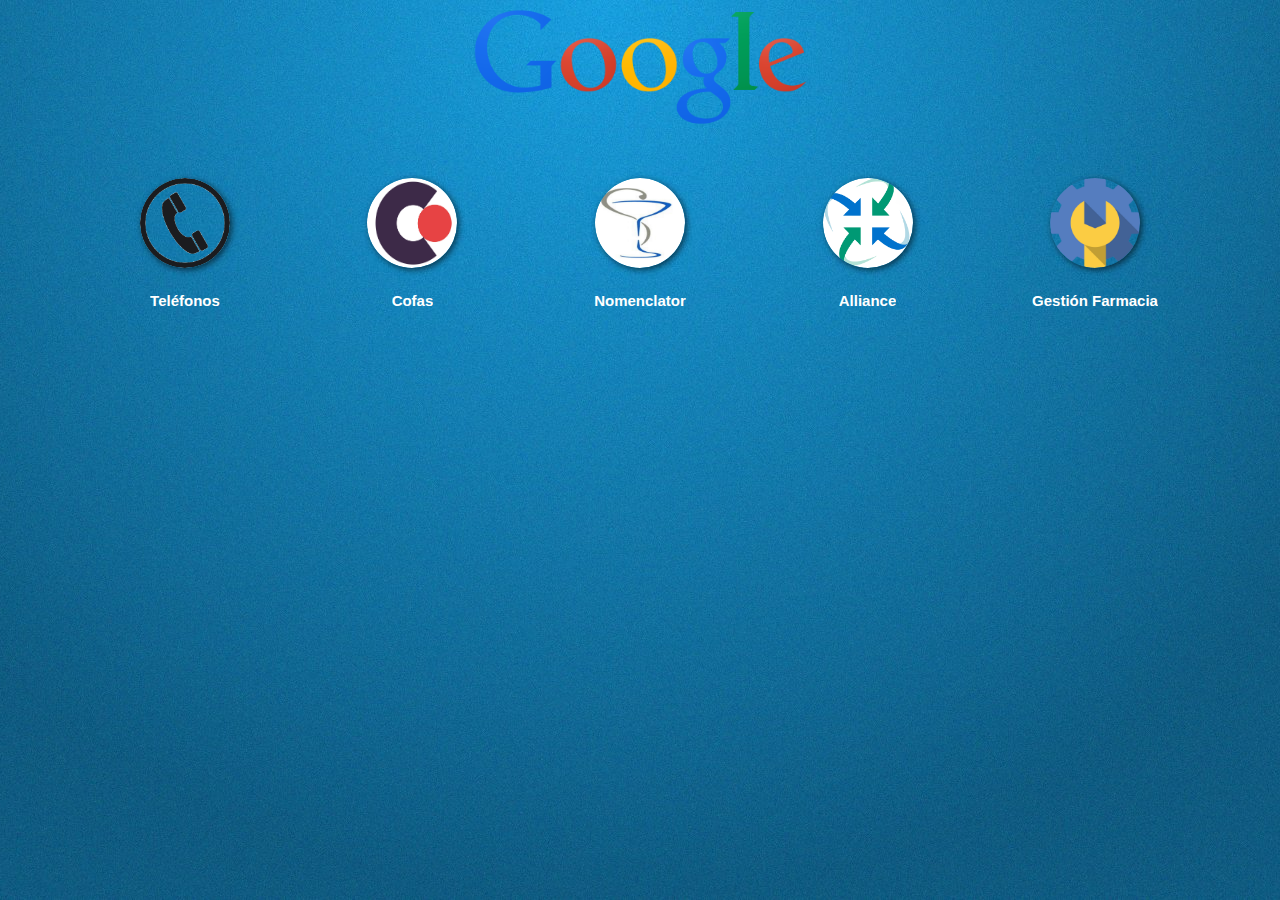
==== www/inicio/index.html @ 6f1032f0 "inicio" ====
<html><head>
	<meta http-equiv="PRAGMA" content="NO-CACHE">
	<meta http-equiv="EXPIRES" content="-1">
	<meta name="GOOGLEBOT" content="NOARCHIVE">
	<meta name="ROBOTS" content="INDEX,NOFOLLOW">
	<meta name="COPYRIGHT" content="Inicio - Farmacia La Magdalena">
	<meta http-equiv="CACHE-CONTROL" content="NO-CACHE">
	<meta name="AUTHOR" content="Javier Ramos">
	<meta http-equiv="Content-Type" content="text/html; charset=utf-8"/>
	<title>Inicio - Farmacia La Magdalena</title>
	<link href="colors.css" rel="stylesheet" type="text/css">
	<link type="image/vnd.microsoft.icon" rel="shortcut icon" href="logo.png">
</head>

<body>
<div align="center">
	<a href="http://www.google.es" target="_self">
	<div class="google_image"><img src="google.png" border="0" alt="Google" width="335"></div></a>
</div><br><br>
<div id="imagenes">
<table align="center" border="0" cellpadding="0" cellspacing="0" style="width: 90%;">
			<caption>
				&nbsp;</caption>
			<tbody>
				<tr>					
					<td class="celda01" style="white-space: nowrap; text-align: center; vertical-align: top; width: 16%;">
						<div class="category_image"><a href="TELEFONOS 2018.pdf" target="_blank"><img src="telefono2.png" border="0"></a></div></td>
					<td class="celda01" style="white-space: nowrap; text-align: center; vertical-align: top; width: 16%;">
						<div class="category_image"><a href="http://cofas.es" target="_blank"><img src="cofas.png" border="0"></a></div></td>
					<td class="celda01" style="white-space: nowrap; text-align: center; vertical-align: top; width: 16%;">
						<div class="category_image"><a href="http://10.240.64.4/GESCOF_E/cms/nomenclator/nomenclatorbuscar.asp?IdMenu=112" target="_blank"><img src="nomenclator.png" border="0"></a></div></td>
					<td class="celda01" style="white-space: nowrap; text-align: center; vertical-align: top; width: 16%;">
						<div class="category_image"><a href="https://farmacias.alliance-healthcare.es/index.do" target="_blank"><img src="alliance.png" border="0"></a></div></td>
					<td class="celda01" style="white-space: nowrap; text-align: center; vertical-align: top; width: 16%;">
						<div class="category_image"><a href="index2.html" target="_self"><img src="gestion.png" border="0"></a></div></td>
					
				</tr>
				<tr>	
					<td style="white-space: nowrap; text-align: center; vertical-align: top; width: 16%;">
						<div id="texto1">Teléfonos</div></td>
					<td style="white-space: nowrap; text-align: center; vertical-align: top; width: 16%;">
						<div id="texto1">Cofas</div></td>
					<td style="white-space: nowrap; text-align: center; vertical-align: top; width: 16%;">
						<div id="texto1">Nomenclator</div></td>
					<td style="white-space: nowrap; text-align: center; vertical-align: top; width: 16%;">
						<div id="texto1">Alliance</div></td>
					<td style="white-space: nowrap; text-align: center; vertical-align: top; width: 16%;">
						<div id="texto1">Gestión Farmacia</div></td>
					
				</tr>
			</tbody>
		</table>
</div>



<meta http-equiv="Pragma" content="no-cache">
<meta http-equiv="Expires" content="-1">	

</body></html>
---- www/inicio/colors.css ----
body
{
background-image:url("Blue-Wallpaper.jpg");
background-repeat:repeat;
background-position:center top;
}

#texto1 {
    font-family: "Coming Soon",Arial,Helvetica,sans-serif;
    font-size: 15px;
    line-height: 46px;
    color: #FFFFFF;
    display:inline-block;
		position:relative;
		margin-top:-40px;
		overflow:hidden;
		font-weight:bold;
}

#texto1b {
    font-family: "Coming Soon",Arial,Helvetica,sans-serif;
    font-size: 12px;
    line-height: 50px;
    color: #FFFFFF;
    display:inline-block;
		position:relative;
		margin-top:-50px;
		overflow:hidden;
		font-weight:normal;
}

#texto2 {
    font-family: "Open Sans",Arial,Helvetica,sans-serif;
    font-size: 22px;
    line-height: 36px;
    color: #FFFFFF;
    font-weight:normal;
}

#texto3 {
    font-family: "AaarghNormal",Verdana,Arial,Helvetica,sans-serif;
    font-size: 19.5px;
    line-height: 36px;
    color: #FFFFFF;
    font-weight:normal;
}


@font-face {
    font-family: "Coming Soon";
    font-style: normal;
    font-weight: 400;
    src: local("Coming Soon"), local("ComingSoon"), url("http://themes.googleusercontent.com/static/fonts/comingsoon/v4/myblyOycMnPMGjfPG-DzP4bN6UDyHWBl620a-IRfuBk.woff") format("woff");
}

@font-face {
    font-family: "Open Sans";
    font-style: normal;
    font-weight: 400;
    src: local("Open Sans"), local("OpenSans"), url("http://themes.googleusercontent.com/static/fonts/opensans/v8/cJZKeOuBrn4kERxqtaUH3T8E0i7KZn-EPnyo3HZu7kw.woff") format("woff");
}

@font-face {
    font-family: "AaarghNormal";
    font-style: normal;
    font-weight: 400;
    src: local("AaarghNormal"), local("AaarghNormal"), url("http://www.icetheme.com/templates/ice_v6/fonts/Aaargh-webfont.woff") format("woff");
}

.celda01 {
	height:120px;
}

.celda02 {
	height:50px;
}

.category_image {
			background-color:transparent;
			margin:1px 1px 50px ;
			text-align:center;
			}

			.category_image a {
				display:inline-block;
				position:relative;
				margin-top:-3px;
				overflow:hidden;
				border-radius:120px 120px;
				box-shadow: 2px 2px 6px rgba(0,0,0,0.6);
				-webkit-transition:all .2s ease-out;
				-moz-transition:all .2s ease-out;
				-o-transition:all .2s ease-out; 
				transition:all .2s ease-out;
				}
			
			.category_image:hover a {
				-webkit-transform:scale(1.25);
				-moz-transform:scale(1.25);
				-o-transform:scale(1.25);
				transform:scale(1.25);
				}

				.category_image a img {
					width:90px;
					height:90px;
					border-radius:100%;
 					}
					
.category_image2 {
			background-color:transparent;
			margin:1px 1px 50px ;
			text-align:center;
			}

			.category_image2 a {
				display:inline-block;
				position:relative;
				margin-top:-3px;
				overflow:hidden;
				border-radius:120px 120px;
				box-shadow: 2px 2px 6px rgba(0,0,0,0.6);
				-webkit-transition:all .2s ease-out;
				-moz-transition:all .2s ease-out;
				-o-transition:all .2s ease-out; 
				transition:all .2s ease-out;
				}
			
			.category_image2:hover a {
				-webkit-transform:scale(1.25);
				-moz-transform:scale(1.25);
				-o-transform:scale(1.25);
				transform:scale(1.25);
				}

				.category_image2 a img {
					width:60px;
					height:60px;
					border-radius:100%;
					}
					
.google_image:hover a {
				display:inline-block;
				position:relative;
				overflow:hidden;
				border-radius:1px 1px;
				-webkit-transition:all .2s ease-out;
				-moz-transition:all .2s ease-out;
				-o-transition:all .2s ease-out; 
				transition:all .2s ease-out;
				-webkit-transition:all .2s ease-in;
				-moz-transition:all .2s ease-in;
				-o-transition:all .2s ease-in; 
				transition:all .2s ease-in;
				-webkit-transform:scale(1.05) rotate(0deg);
				-moz-transform:scale(1.05) rotate(0deg);
				-o-transform:scale(1.05) rotate(0deg);
				transform:scale(1.05) rotate(0deg);
				}
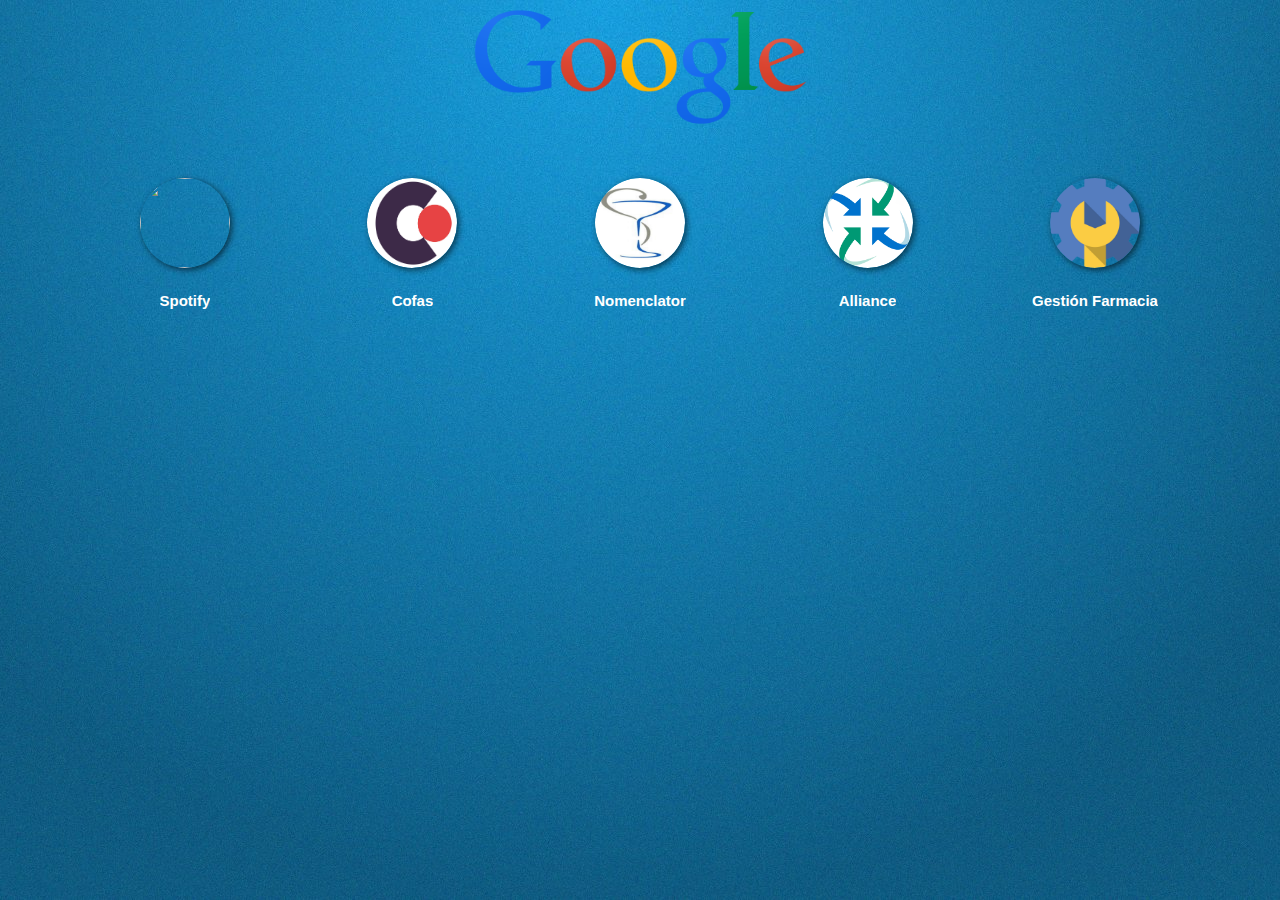
==== commit fddfc332: "Update index.html" ====
--- a/www/inicio/index.html
+++ b/www/inicio/index.html
@@ -24,7 +24,7 @@
 			<tbody>
 				<tr>					
 					<td class="celda01" style="white-space: nowrap; text-align: center; vertical-align: top; width: 16%;">
-						<div class="category_image"><a href="TELEFONOS 2018.pdf" target="_blank"><img src="telefono2.png" border="0"></a></div></td>
+						<div class="category_image"><a href="https://open.spotify.com" target="_blank"><img src="spotify.png" border="0"></a></div></td>
 					<td class="celda01" style="white-space: nowrap; text-align: center; vertical-align: top; width: 16%;">
 						<div class="category_image"><a href="http://cofas.es" target="_blank"><img src="cofas.png" border="0"></a></div></td>
 					<td class="celda01" style="white-space: nowrap; text-align: center; vertical-align: top; width: 16%;">
@@ -37,7 +37,7 @@
 				</tr>
 				<tr>	
 					<td style="white-space: nowrap; text-align: center; vertical-align: top; width: 16%;">
-						<div id="texto1">Teléfonos</div></td>
+						<div id="texto1">Spotify</div></td>
 					<td style="white-space: nowrap; text-align: center; vertical-align: top; width: 16%;">
 						<div id="texto1">Cofas</div></td>
 					<td style="white-space: nowrap; text-align: center; vertical-align: top; width: 16%;">
@@ -57,4 +57,4 @@
 <meta http-equiv="Pragma" content="no-cache">
 <meta http-equiv="Expires" content="-1">	
 
-</body></html>+</body></html>
